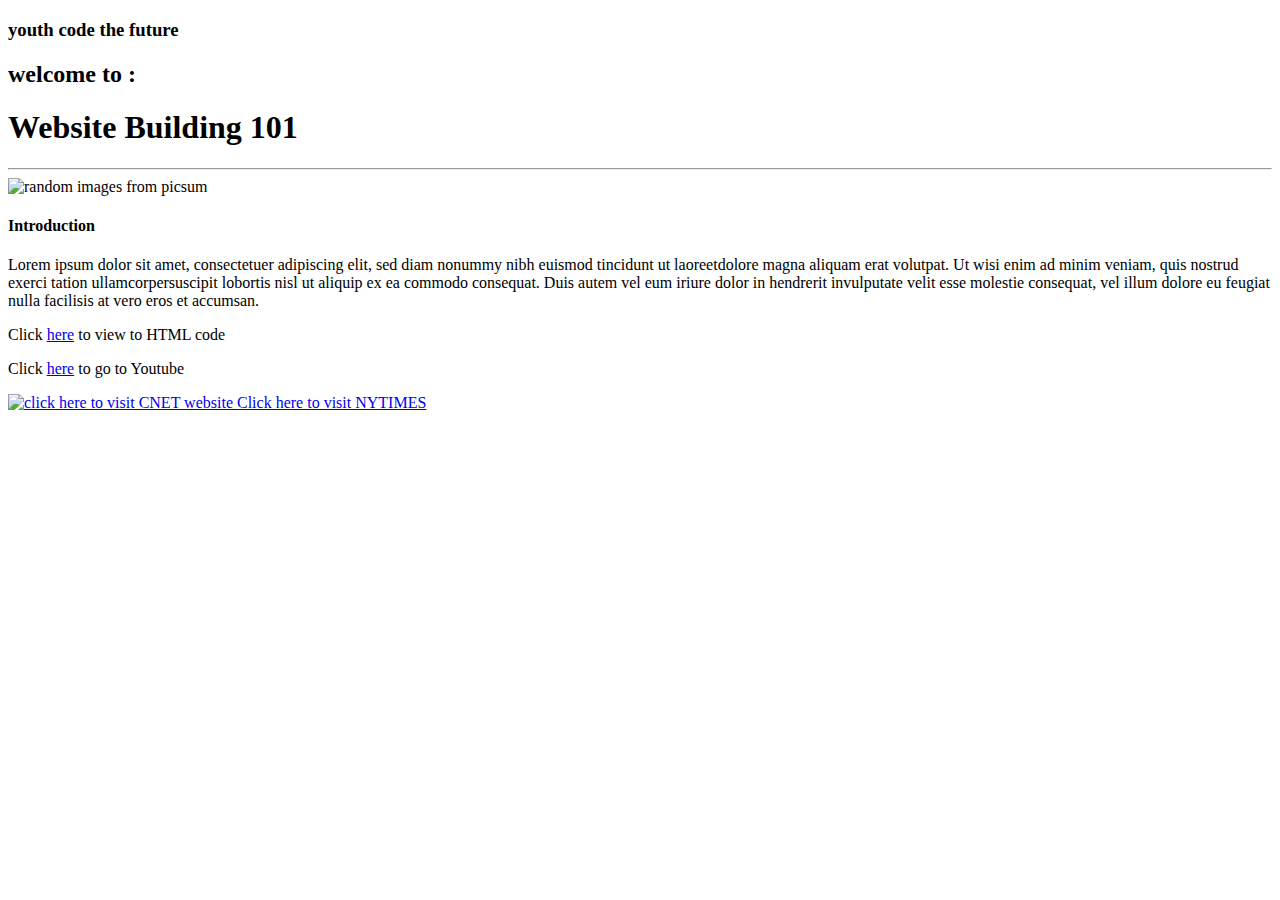
==== casper.html @ 90129abd "🌹📙 Updated with Glitch" ====
<!DOCTYPE html>
<html lang="en">
  <head>
   <meta charset="utf-8">
    <meta http-equiv="X-UA-Compatible" content="IE=edge"> 
    <meta name="viewport" content="width=device-width, initial-scale=1">
     <!--     Standard HTML meta tags -->
    <meta name="description" content="Standard HTML5 elements to your file" />
    <meta name="keywords" content="HTML, CSS, Glitch, Github, Git" />
    <meta name="author" content="Your Name" />
    <!--     Social Media meta tags -->
    <meta property="og:title" content="Using HTML5 Element Tags" />
    <meta
      property="og:description"
      content="How to add for Facebook HTML5 elements to your file"
    />
    <meta
      property="og:image"
      content="https://cdn.glitch.com/9958c3b4-5d45-4480-9107-79a342866a69%2Fpicsum-dog.jpg?v=1595257940696"
    />
    <meta
      property="og:url"
      content="https://agvep-yctf-1.glitch.me/index.html"
    />
   <title>my home page</title>
  </head>
  <body>
    <!--     <h1>
      Youth Code
    </h1>

    <h2>
      heading 2
    </h2> -->
    <h3>
      youth code the future
    </h3>
    <h2>welcome to :</h2>
    <h1>Website Building 101</h1>
    <hr />
    <img src="https://picsum.photos/800/300" alt="random images from picsum" />

    <h4>Introduction</h4>
    <p>
      Lorem ipsum dolor sit amet, consectetuer adipiscing elit, sed diam nonummy
      nibh euismod tincidunt ut laoreetdolore magna aliquam erat volutpat. Ut
      wisi enim ad minim veniam, quis nostrud exerci tation ullamcorpersuscipit
      lobortis nisl ut aliquip ex ea commodo consequat. Duis autem vel eum
      iriure dolor in hendrerit invulputate velit esse molestie consequat, vel
      illum dolore eu feugiat nulla facilisis at vero eros et accumsan.
    </p>
    <p>Click <a href="khalil.html">here</a> to view to HTML code</p>
    <p>Click <a href="https://www.youtube.com">here</a> to go to Youtube</p>

    <a href="http://cnet.com">
      <img
        src="https://picsum.photos/800/300"
        alt="click here to visit CNET website"
      />
    </a>
    <a href="http://nytimes.com" target="_blank">
      Click here to visit NYTIMES
    </a>
  </body>
</html>
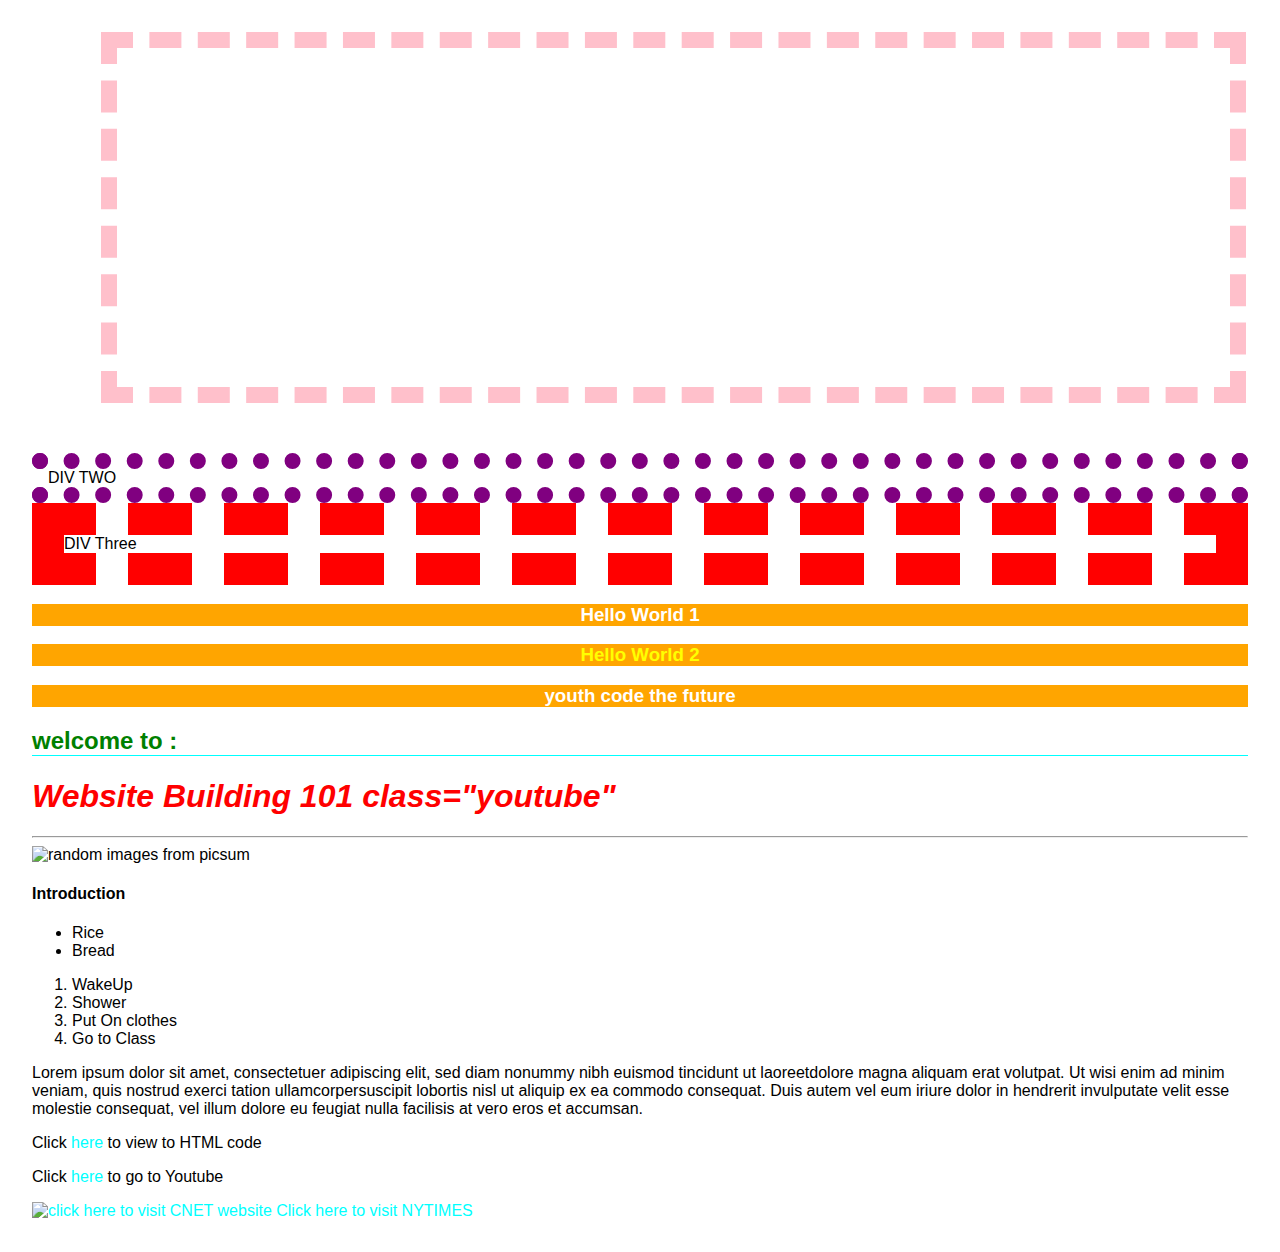
==== commit 25875f07: "🚓🐬 Updated with External CSS" ====
--- a/casper.html
+++ b/casper.html
@@ -1,10 +1,10 @@
 <!DOCTYPE html>
 <html lang="en">
   <head>
-   <meta charset="utf-8">
-    <meta http-equiv="X-UA-Compatible" content="IE=edge"> 
-    <meta name="viewport" content="width=device-width, initial-scale=1">
-     <!--     Standard HTML meta tags -->
+    <meta charset="utf-8" />
+    <meta http-equiv="X-UA-Compatible" content="IE=edge" />
+    <meta name="viewport" content="width=device-width, initial-scale=1" />
+    <!--     Standard HTML meta tags -->
     <meta name="description" content="Standard HTML5 elements to your file" />
     <meta name="keywords" content="HTML, CSS, Glitch, Github, Git" />
     <meta name="author" content="Your Name" />
@@ -14,6 +14,9 @@
       property="og:description"
       content="How to add for Facebook HTML5 elements to your file"
     />
+    
+    
+    
     <meta
       property="og:image"
       content="https://cdn.glitch.com/9958c3b4-5d45-4480-9107-79a342866a69%2Fpicsum-dog.jpg?v=1595257940696"
@@ -22,9 +25,59 @@
       property="og:url"
       content="https://agvep-yctf-1.glitch.me/index.html"
     />
-   <title>my home page</title>
+    <title>my home page</title>
+
+    <link rel="stylesheet" href="style.css" />
+    <style>
+      body {
+      font-family : Tamhoma, Geneva, sans-serif
+      }
+      a {
+        color: cyan;
+        text-decoration: none;
+      }
+      a:hover {
+        color: red;
+        text-decoration: underline;
+      }
+      h2 {
+        color: green;
+          border-bottom:1px solid cyan;
+      }
+      h1 {
+        color: red
+          backround-color: orange;
+      }
+      img {
+        width: 30%
+          border: 5px dashed orange;
+      }
+      h3 {
+        color: white;
+        text-align:center;
+        background-color: orange !important;
+      }
+    </style>
   </head>
-  <body>
+  <body style="background-color:yellow;">
+    <div class="youtube spacing">
+      <iframe
+        width="100%"
+        height="315"
+        src="https://www.youtube.com/embed/MtALhv22Ltk"
+        frameborder="0"
+        allow="accelerometer; autoplay; encrypted-media; gyroscope; picture-in-picture"
+        allowfullscreen
+      ></iframe>
+    </div>
+
+    <div class="dotted">
+      DIV TWO
+    </div>
+    <div>
+      DIV Three
+    </div>
+
     <!--     <h1>
       Youth Code
     </h1>
@@ -32,15 +85,35 @@
     <h2>
       heading 2
     </h2> -->
+
+    <h3 style="color: white;text-align:center;background-color: blue;">
+      Hello World 1
+    </h3>
+    <h3
+      style="color:yellow; text-align:center; font-family: 'Comic Sans MS', cursive, sans-serif;"
+    >
+      Hello World 2
+    </h3>
     <h3>
       youth code the future
     </h3>
     <h2>welcome to :</h2>
-    <h1>Website Building 101</h1>
+    <h1>Website Building 101 class="youtube"</h1>
     <hr />
     <img src="https://picsum.photos/800/300" alt="random images from picsum" />
 
     <h4>Introduction</h4>
+    <ul>
+      <li>Rice</li>
+      <li>Bread</li>
+    </ul>
+
+    <ol>
+      <li>WakeUp</li>
+      <li>Shower</li>
+      <li>Put On clothes</li>
+      <li>Go to Class</li>
+    </ol>
     <p>
       Lorem ipsum dolor sit amet, consectetuer adipiscing elit, sed diam nonummy
       nibh euismod tincidunt ut laoreetdolore magna aliquam erat volutpat. Ut
--- a/style.css
+++ b/style.css
@@ -0,0 +1,35 @@
+/* CSS files add styling rules to your content */
+
+body {
+  font-family: helvetica, arial, sans-serif;
+  margin: 2em;
+  background-color: #fff !important; /* #fff = white */
+}
+
+h1 {
+  font-style: italic;
+  color: red;
+}
+
+div {
+  border: 2em dashed red;
+}
+
+/* class="youtube" */
+.youtube, .dotted {
+  border: 1em dotted purple;
+}
+
+/* class="spacing" */
+.spacing {
+/*   bubble wrap: top right bottom left; */
+  padding: 12px 30px 8px 5px;
+/*   tape: thickness(top right bottom left) style color; */
+  border: 1em dashed pink;
+/*   gift box/bag: top right bottom left; */
+  margin: 20px 2px 50px 69px;
+}
+
+.center {
+  text-align: center;
+}